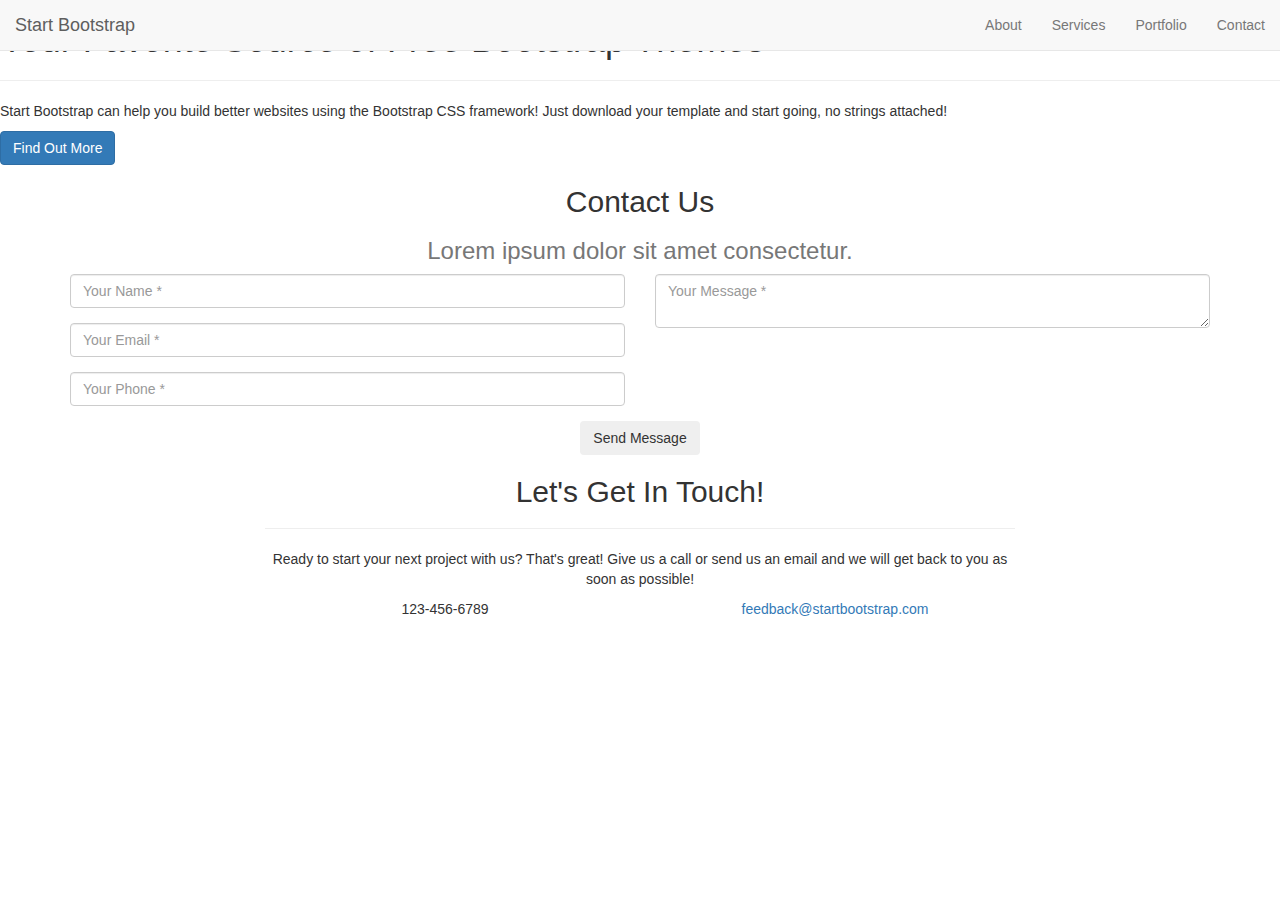
==== contact.html @ 83a5c14e "added social bar" ====
<!DOCTYPE html>
<html lang="en">

<head>

    <meta charset="utf-8">
    <meta http-equiv="X-UA-Compatible" content="IE=edge">
    <meta name="viewport" content="width=device-width, initial-scale=1">
    <meta name="description" content="">
    <meta name="author" content="">

    <title>Creative - Start Bootstrap Theme</title>

    <!-- Bootstrap Core CSS -->
    <link rel="stylesheet" href="css/bootstrap.min.css" type="text/css">

    <!-- Custom Fonts -->
    <link href='http://fonts.googleapis.com/css?family=Open+Sans:300italic,400italic,600italic,700italic,800italic,400,300,600,700,800' rel='stylesheet' type='text/css'>
    <link href='http://fonts.googleapis.com/css?family=Merriweather:400,300,300italic,400italic,700,700italic,900,900italic' rel='stylesheet' type='text/css'>
    <link rel="stylesheet" href="font-awesome/css/font-awesome.min.css" type="text/css">

    <!-- Plugin CSS -->
    <link rel="stylesheet" href="css/animate.min.css" type="text/css">

    <!-- Custom CSS -->
    <link rel="stylesheet" href="css/creative.css" type="text/css">

    <!-- HTML5 Shim and Respond.js IE8 support of HTML5 elements and media queries -->
    <!-- WARNING: Respond.js doesn't work if you view the page via file:// -->
    <!--[if lt IE 9]>
        <script src="https://oss.maxcdn.com/libs/html5shiv/3.7.0/html5shiv.js"></script>
        <script src="https://oss.maxcdn.com/libs/respond.js/1.4.2/respond.min.js"></script>
    <![endif]-->

</head>

<body id="page-top">

    <nav id="mainNav" class="navbar navbar-default navbar-fixed-top">
        <div class="container-fluid">
            <!-- Brand and toggle get grouped for better mobile display -->
            <div class="navbar-header">
                <button type="button" class="navbar-toggle collapsed" data-toggle="collapse" data-target="#bs-example-navbar-collapse-1">
                    <span class="sr-only">Toggle navigation</span>
                    <span class="icon-bar"></span>
                    <span class="icon-bar"></span>
                    <span class="icon-bar"></span>
                </button>
                <a class="navbar-brand page-scroll" href="#page-top">Start Bootstrap</a>
            </div>

            <!-- Collect the nav links, forms, and other content for toggling -->
            <div class="collapse navbar-collapse" id="bs-example-navbar-collapse-1">
                <ul class="nav navbar-nav navbar-right">
                    <li>
                        <a class="page-scroll" href="#about">About</a>
                    </li>
                    <li>
                        <a class="page-scroll" href="#services">Services</a>
                    </li>
                    <li>
                        <a class="page-scroll" href="#portfolio">Portfolio</a>
                    </li>
                    <li>
                        <a class="page-scroll" href="#contact">Contact</a>
                    </li>
                </ul>
            </div>
            <!-- /.navbar-collapse -->
        </div>
        <!-- /.container-fluid -->
    </nav>

    <header>
        <div class="header-content">
            <div class="header-content-inner">
                <h1>Your Favorite Source of Free Bootstrap Themes</h1>
                <hr>
                <p>Start Bootstrap can help you build better websites using the Bootstrap CSS framework! Just download your template and start going, no strings attached!</p>
                <a href="#about" class="btn btn-primary btn-xl page-scroll">Find Out More</a>
            </div>
        </div>
    </header>

    <!-- Contact Section -->
    <section id="contact">
        <div class="container">
            <div class="row">
                <div class="col-lg-12 text-center">
                    <h2 class="section-heading">Contact Us</h2>
                    <h3 class="section-subheading text-muted">Lorem ipsum dolor sit amet consectetur.</h3>
                </div>
            </div>
            <div class="row">
                <div class="col-lg-12">
                    <form name="sentMessage" id="contactForm" novalidate>
                        <div class="row">
                            <div class="col-md-6">
                                <div class="form-group">
                                    <input type="text" class="form-control" placeholder="Your Name *" id="name" required data-validation-required-message="Please enter your name.">
                                    <p class="help-block text-danger"></p>
                                </div>
                                <div class="form-group">
                                    <input type="email" class="form-control" placeholder="Your Email *" id="email" required data-validation-required-message="Please enter your email address.">
                                    <p class="help-block text-danger"></p>
                                </div>
                                <div class="form-group">
                                    <input type="tel" class="form-control" placeholder="Your Phone *" id="phone" required data-validation-required-message="Please enter your phone number.">
                                    <p class="help-block text-danger"></p>
                                </div>
                            </div>
                            <div class="col-md-6">
                                <div class="form-group">
                                    <textarea class="form-control" placeholder="Your Message *" id="message" required data-validation-required-message="Please enter a message."></textarea>
                                    <p class="help-block text-danger"></p>
                                </div>
                            </div>
                            <div class="clearfix"></div>
                            <div class="col-lg-12 text-center">
                                <div id="success"></div>
                                <button type="submit" class="btn btn-xl">Send Message</button>
                            </div>
                        </div>
                    </form>
                </div>
            </div>
        </div>
    </section>

    <section id="contact">
        <div class="container">
            <div class="row">
                <div class="col-lg-8 col-lg-offset-2 text-center">
                    <h2 class="section-heading">Let's Get In Touch!</h2>
                    <hr class="primary">
                    <p>Ready to start your next project with us? That's great! Give us a call or send us an email and we will get back to you as soon as possible!</p>
                </div>
                <div class="col-lg-4 col-lg-offset-2 text-center">
                    <i class="fa fa-phone fa-3x wow bounceIn"></i>
                    <p>123-456-6789</p>
                </div>
                <div class="col-lg-4 text-center">
                    <i class="fa fa-envelope-o fa-3x wow bounceIn" data-wow-delay=".1s"></i>
                    <p><a href="mailto:your-email@your-domain.com">feedback@startbootstrap.com</a></p>
                </div>
            </div>
        </div>
    </section>

    <!-- jQuery -->
    <script src="js/jquery.js"></script>

    <!-- Bootstrap Core JavaScript -->
    <script src="js/bootstrap.min.js"></script>

    <!-- Plugin JavaScript -->
    <script src="js/jquery.easing.min.js"></script>
    <script src="js/jquery.fittext.js"></script>
    <script src="js/wow.min.js"></script>

    <!-- Custom Theme JavaScript -->
    <script src="js/creative.js"></script>

</body>

</html>
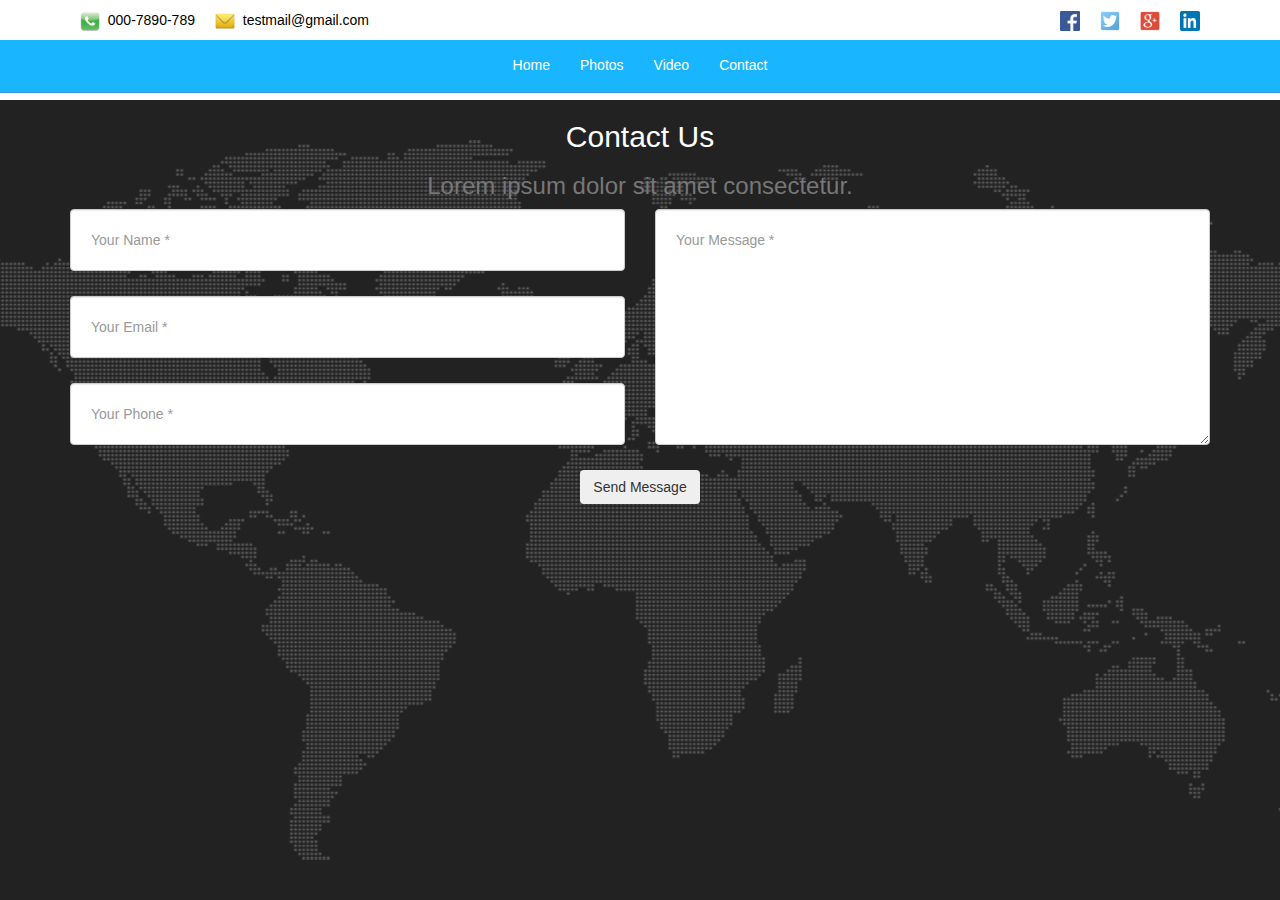
==== commit 0bf17010: "contact page and more" ====
--- a/contact.html
+++ b/contact.html
@@ -23,7 +23,7 @@
     <link rel="stylesheet" href="css/animate.min.css" type="text/css">
 
     <!-- Custom CSS -->
-    <link rel="stylesheet" href="css/creative.css" type="text/css">
+    <link rel="stylesheet" href="css/custom.css" type="text/css">
 
     <!-- HTML5 Shim and Respond.js IE8 support of HTML5 elements and media queries -->
     <!-- WARNING: Respond.js doesn't work if you view the page via file:// -->
@@ -36,54 +36,85 @@
 
 <body id="page-top">
 
-    <nav id="mainNav" class="navbar navbar-default navbar-fixed-top">
-        <div class="container-fluid">
+    <!-- Navigation -->
+    <nav class="navbar navbar-fixed-top custom-navbar social-bar" role="navigation">
+        <div class="container">
             <!-- Brand and toggle get grouped for better mobile display -->
             <div class="navbar-header">
-                <button type="button" class="navbar-toggle collapsed" data-toggle="collapse" data-target="#bs-example-navbar-collapse-1">
+                <button type="button" class="navbar-toggle" data-toggle="collapse" data-target="#bs-example-navbar-collapse-1">
                     <span class="sr-only">Toggle navigation</span>
                     <span class="icon-bar"></span>
                     <span class="icon-bar"></span>
                     <span class="icon-bar"></span>
                 </button>
-                <a class="navbar-brand page-scroll" href="#page-top">Start Bootstrap</a>
+               <!--  <a class="navbar-brand" href="#"></a> -->
+                <ul class="nav navbar-nav pull-left">
+                    <li class="social-icon">
+                        <a href="/"><img src="images/phone.png">&nbsp;&nbsp;000-7890-789</a>
+                    </li>
+                    <li class="social-icon">
+                        <a href="/"><img src="images/mail.ico">&nbsp;&nbsp;testmail@gmail.com</a>
+                    </li>
+                </ul>
             </div>
-
             <!-- Collect the nav links, forms, and other content for toggling -->
-            <div class="collapse navbar-collapse" id="bs-example-navbar-collapse-1">
-                <ul class="nav navbar-nav navbar-right">
-                    <li>
-                        <a class="page-scroll" href="#about">About</a>
+            <div class="collapse navbar-collapse pull-right" id="bs-example-navbar-collapse-1">
+                <ul class="nav navbar-nav">
+                    <li class="social-icon">
+                        <a href="/"><img src="images/facebook.png"></a>
                     </li>
-                    <li>
-                        <a class="page-scroll" href="#services">Services</a>
+                    <li class="social-icon">
+                        <a href="/"><img src="images/twitter.png"></a>
                     </li>
-                    <li>
-                        <a class="page-scroll" href="#portfolio">Portfolio</a>
+                    <li class="social-icon">
+                        <a href="/"><img src="images/google.png"></a>
                     </li>
-                    <li>
-                        <a class="page-scroll" href="#contact">Contact</a>
+                    <li class="social-icon">
+                        <a href="/"><img src="images/linkedin.png"></a>
                     </li>
                 </ul>
             </div>
             <!-- /.navbar-collapse -->
         </div>
-        <!-- /.container-fluid -->
+        <!-- /.container -->
+    </nav>
+    <!-- Navigation -->
+    <nav class="navbar navbar-fixed-top custom-navbar menu-bar" role="navigation">
+        <div class="container">
+            <!-- Brand and toggle get grouped for better mobile display -->
+            <div class="navbar-header">
+                <button type="button" class="navbar-toggle" data-toggle="collapse" data-target="#bs-example-navbar-collapse-1">
+                    <span class="sr-only">Toggle navigation</span>
+                    <span class="icon-bar"></span>
+                    <span class="icon-bar"></span>
+                    <span class="icon-bar"></span>
+                </button>
+                <!-- <a class="navbar-brand" href="#">Rakesh Ranjan</a> -->
+            </div>
+            <!-- Collect the nav links, forms, and other content for toggling -->
+            <div class="collapse navbar-collapse center-block text-center" id="bs-example-navbar-collapse-1">
+                <ul class="nav navbar-nav">
+                    <li>
+                        <a href="/">Home</a>
+                    </li>
+                    <li>
+                        <a href="/photos.html">Photos</a>
+                    </li>
+                    <li>
+                        <a href="/video.html">Video</a>
+                    </li>
+                    <li>
+                        <a href="/contact.html">Contact</a>
+                    </li>
+                </ul>
+            </div>
+            <!-- /.navbar-collapse -->
+        </div>
+        <!-- /.container -->
     </nav>
 
-    <header>
-        <div class="header-content">
-            <div class="header-content-inner">
-                <h1>Your Favorite Source of Free Bootstrap Themes</h1>
-                <hr>
-                <p>Start Bootstrap can help you build better websites using the Bootstrap CSS framework! Just download your template and start going, no strings attached!</p>
-                <a href="#about" class="btn btn-primary btn-xl page-scroll">Find Out More</a>
-            </div>
-        </div>
-    </header>
-
     <!-- Contact Section -->
-    <section id="contact">
+    <section id="contact" class="contact-section">
         <div class="container">
             <div class="row">
                 <div class="col-lg-12 text-center">
@@ -127,25 +158,6 @@
         </div>
     </section>
 
-    <section id="contact">
-        <div class="container">
-            <div class="row">
-                <div class="col-lg-8 col-lg-offset-2 text-center">
-                    <h2 class="section-heading">Let's Get In Touch!</h2>
-                    <hr class="primary">
-                    <p>Ready to start your next project with us? That's great! Give us a call or send us an email and we will get back to you as soon as possible!</p>
-                </div>
-                <div class="col-lg-4 col-lg-offset-2 text-center">
-                    <i class="fa fa-phone fa-3x wow bounceIn"></i>
-                    <p>123-456-6789</p>
-                </div>
-                <div class="col-lg-4 text-center">
-                    <i class="fa fa-envelope-o fa-3x wow bounceIn" data-wow-delay=".1s"></i>
-                    <p><a href="mailto:your-email@your-domain.com">feedback@startbootstrap.com</a></p>
-                </div>
-            </div>
-        </div>
-    </section>
 
     <!-- jQuery -->
     <script src="js/jquery.js"></script>
--- a/css/custom.css
+++ b/css/custom.css
@@ -0,0 +1,315 @@
+/*!
+ * Start Bootstrap - One Page Wonder HTML Template (http://startbootstrap.com)
+ * Code licensed under the Apache License v2.0.
+ * For details, see http://www.apache.org/licenses/LICENSE-2.0.
+ */
+
+body {
+    margin-top: 50px; /* Required padding for .navbar-fixed-top. Remove if using .navbar-static-top. Change if height of navigation changes. */
+}
+
+.contact-section {
+    margin-top: 100px;
+}
+
+.header-image {
+    display: block;
+    width: 100%;
+    text-align: center;
+    background: url('http://placehld.it/1900x500') no-repeat center center scroll;
+    -webkit-background-size: cover;
+    -moz-background-size: cover;
+    background-size: cover;
+    -o-background-size: cover;
+}
+
+.header-image > .container {
+    padding-bottom: 40px;
+    width: 980px;
+}
+.headline {
+    padding: 120px 0;
+}
+
+.headline h1 {
+    font-size: 130px;
+    background: #fff;
+    background: rgba(255,255,255,0.9);
+}
+
+.headline h2 {
+    font-size: 77px;
+    background: #fff;
+    background: rgba(255,255,255,0.9);
+}
+
+.featurette-divider {
+    margin: 80px 0;
+}
+
+.featurette {
+    overflow: hidden;
+}
+
+.featurette-image.pull-left {
+    margin-right: 40px;
+}
+
+.featurette-image.pull-right {
+    margin-left: 40px;
+}
+
+.featurette-heading {
+    font-size: 50px;
+}
+
+footer {
+    margin: 50px 0;
+}
+
+@media(max-width:1200px) {
+    .headline h1 {
+        font-size: 140px;
+    }
+
+    .headline h2 {
+        font-size: 63px;
+    }
+
+    .featurette-divider {
+        margin: 50px 0;
+    }
+
+    .featurette-image.pull-left {
+        margin-right: 20px;
+    }
+
+    .featurette-image.pull-right {
+        margin-left: 20px;
+    }
+
+    .featurette-heading {
+        font-size: 35px;
+    }
+}
+
+@media(max-width:991px) {
+    .headline h1 {
+        font-size: 105px;
+    }
+
+    .headline h2 {
+        font-size: 50px;
+    }
+
+    .featurette-divider {
+        margin: 40px 0;
+    }
+
+    .featurette-image {
+        max-width: 50%;
+    }
+
+    .featurette-image.pull-left {
+        margin-right: 10px;
+    }
+
+    .featurette-image.pull-right {
+        margin-left: 10px;
+    }
+
+    .featurette-heading {
+        font-size: 30px;
+    }
+}
+
+@media(max-width:768px) {
+    .container {
+        margin: 0 15px;
+    }
+
+    .featurette-divider {
+        margin: 40px 0;
+    }
+
+    .featurette-heading {
+        font-size: 25px;
+    }
+}
+
+@media(max-width:668px) {
+    .headline h1 {
+        font-size: 70px;
+    }
+
+    .headline h2 {
+        font-size: 32px;
+    }
+
+    .featurette-divider {
+        margin: 30px 0;
+    }
+}
+
+@media(max-width:640px) {
+    .headline {
+        padding: 75px 0 25px 0;
+    }
+
+    .headline h1 {
+        font-size: 60px;
+    }
+
+    .headline h2 {
+        font-size: 30px;
+    }
+}
+
+@media(max-width:375px) {
+    .featurette-divider {
+        margin: 10px 0;
+    }
+
+    .featurette-image {
+        max-width: 100%;
+    }
+
+    .featurette-image.pull-left {
+        margin-right: 0;
+        margin-bottom: 10px;
+    }
+
+    .featurette-image.pull-right {
+        margin-bottom: 10px;
+        margin-left: 0;
+    }
+}
+
+.custom-navbar {
+    background-color: #19b5fe;
+    border-color: #3391E7;
+}
+
+.custom-navbar a {
+        color: #FFF !important;
+}
+
+.custom-navbar ul a:hover {
+    background-color: #FFF;
+    color: #19b5fe !important;
+}
+
+.header-image {
+    background-color: #EFEFEF;
+}
+
+.page-header {
+    margin-top: 80px;
+}
+
+.portfolio-item {
+    margin-bottom: 25px;
+}
+
+.menu-bar {
+    margin-top: 40px;
+}
+
+.social-bar {
+    height: 20px;
+    background-color: #FFF;
+}
+
+.social-bar a {
+    padding: 10px !important;
+    color: #000 !important;
+}
+
+.social-icon img {
+    width: 20px;
+}
+
+.menu-bar ul {
+    float: none;
+    display: inline-block;
+}
+
+.menu-bar li {
+    display: inline-block;
+}
+
+.menu-bar {
+    line-height: 0.9;
+}
+
+.person {
+    width: 330px;
+}
+
+.person_image  img{
+    max-height: 400px;
+    width: 300px;
+    border: 5px solid #FFF;
+}
+
+.person_name {
+    padding: 10px;
+    width: 100%;
+    background-color: #FFF;
+    text-align: center;
+}
+
+section#contact {
+    background-color: #222;
+    background-image: url(../images/map-image.png);
+    background-position: center;
+    background-repeat: no-repeat;
+    height: calc(100vh - 100px);
+}
+section#contact .section-heading {
+    color: #fff
+}
+section#contact .form-group {
+    margin-bottom: 25px
+}
+section#contact .form-group input,
+section#contact .form-group textarea {
+    padding: 20px
+}
+section#contact .form-group input.form-control {
+    height: auto
+}
+section#contact .form-group textarea.form-control {
+    height: 236px
+}
+section#contact .form-control:focus {
+    border-color: #fed136;
+    box-shadow: none
+}
+section#contact::-webkit-input-placeholder {
+    font-family: Montserrat, "Helvetica Neue", Helvetica, Arial, sans-serif;
+    text-transform: uppercase;
+    font-weight: 700;
+    color: #bbb
+}
+section#contact:-moz-placeholder {
+    font-family: Montserrat, "Helvetica Neue", Helvetica, Arial, sans-serif;
+    text-transform: uppercase;
+    font-weight: 700;
+    color: #bbb
+}
+section#contact::-moz-placeholder {
+    font-family: Montserrat, "Helvetica Neue", Helvetica, Arial, sans-serif;
+    text-transform: uppercase;
+    font-weight: 700;
+    color: #bbb
+}
+section#contact:-ms-input-placeholder {
+    font-family: Montserrat, "Helvetica Neue", Helvetica, Arial, sans-serif;
+    text-transform: uppercase;
+    font-weight: 700;
+    color: #bbb
+}
+section#contact .text-danger {
+    color: #e74c3c
+}
